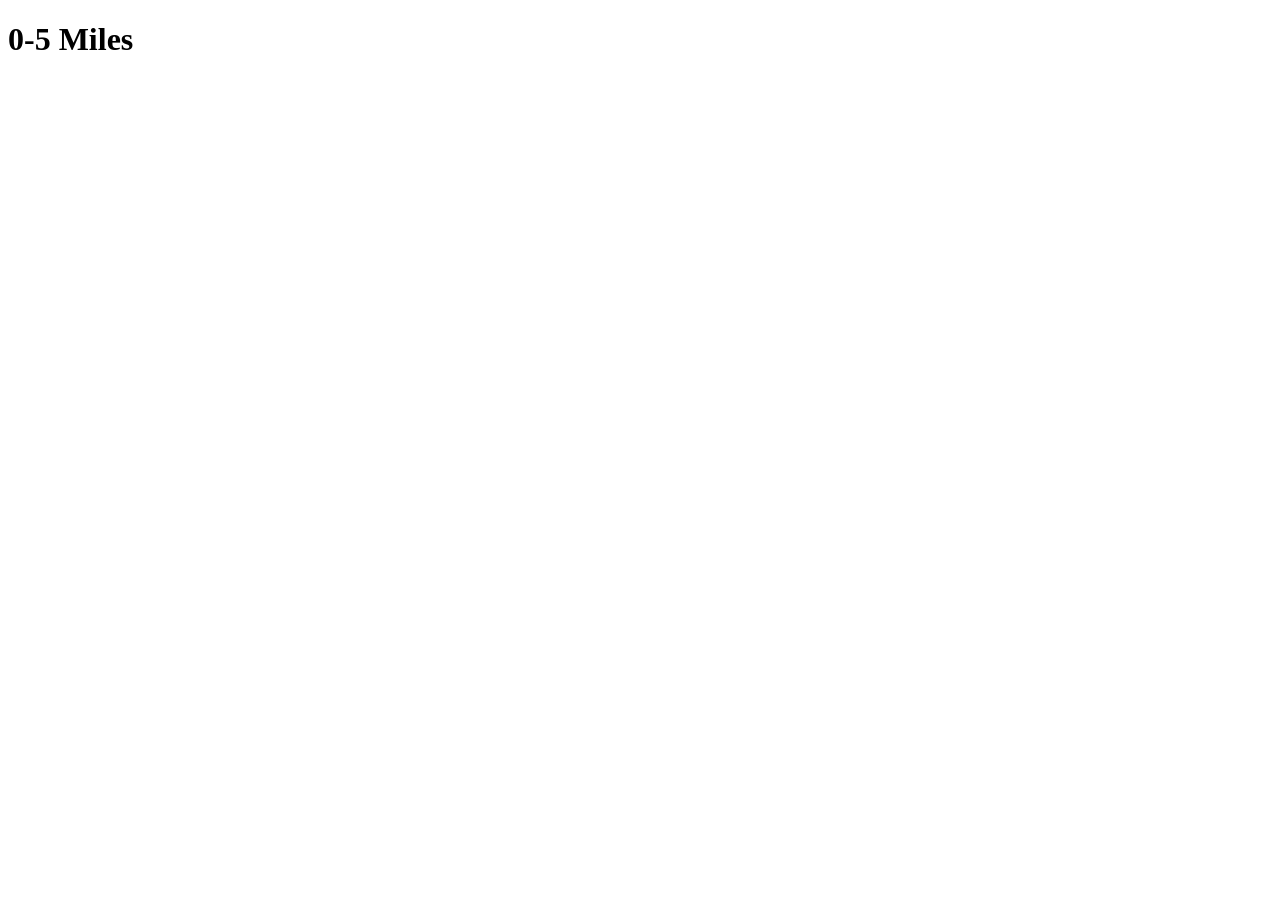
==== html_1/0-5 Miles.html @ aff8e5a0 "Today I worked on HTML" ====
<!DOCTYPE html>
<html lang="en">
<head>
    <meta charset="UTF-8">
    <meta name="viewport" content="width=device-width, initial-scale=1.0">
    <title>0-5 Miles
    </title>
</head> 
<body>
    <h1>0-5 Miles
    <link rel=href="ocean path acadia maine.html">
    </h1>
</body>
</html>
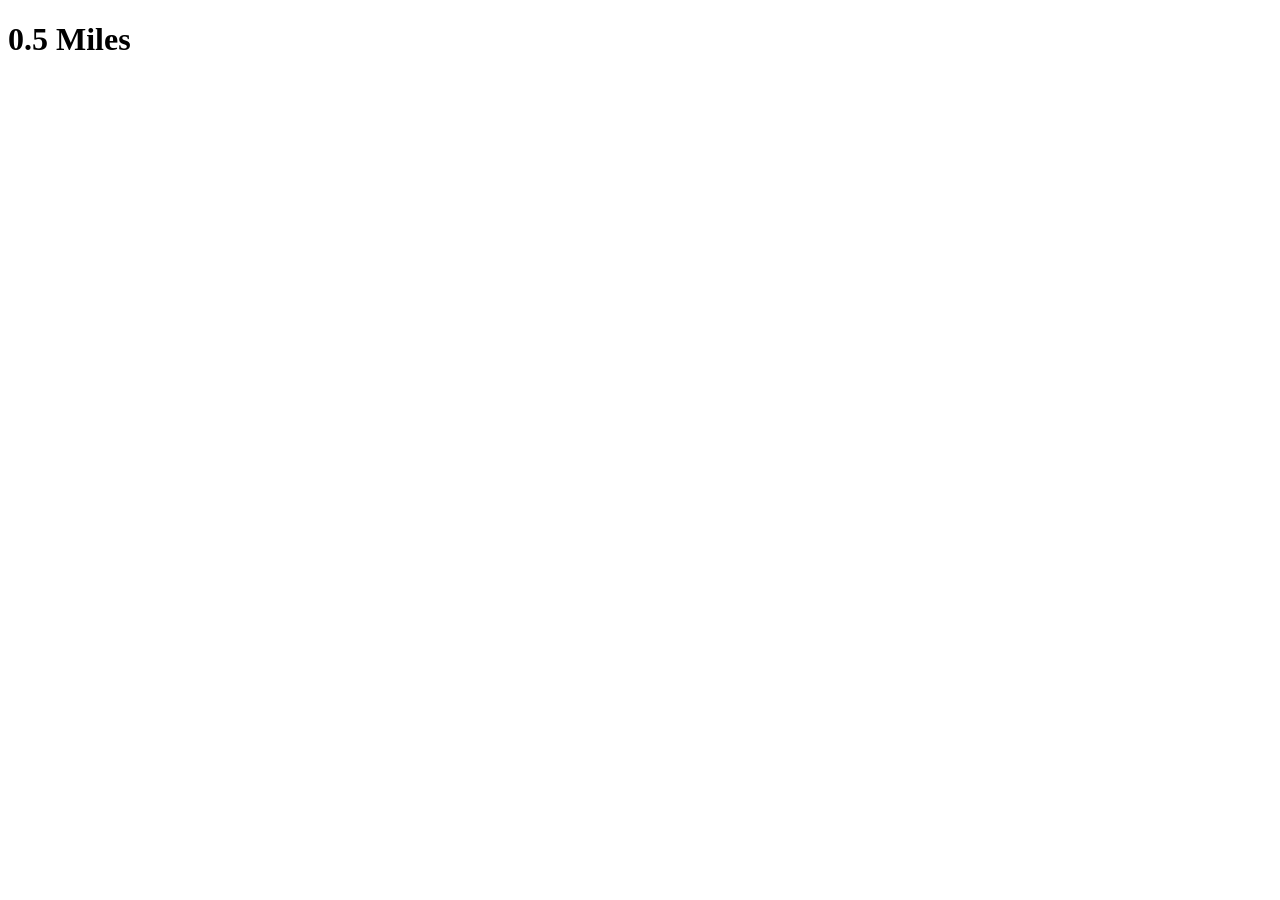
==== commit 380e7847: "Today I worked on HTML in Visual Studio Code" ====
--- a/html_1/0-5 Miles.html
+++ b/html_1/0-5 Miles.html
@@ -7,8 +7,7 @@
     </title>
 </head> 
 <body>
-    <h1>0-5 Miles
-    <link rel=href="ocean path acadia maine.html">
+    <h1>0.5 Miles</h1>
     </h1>
 </body>
 </html>
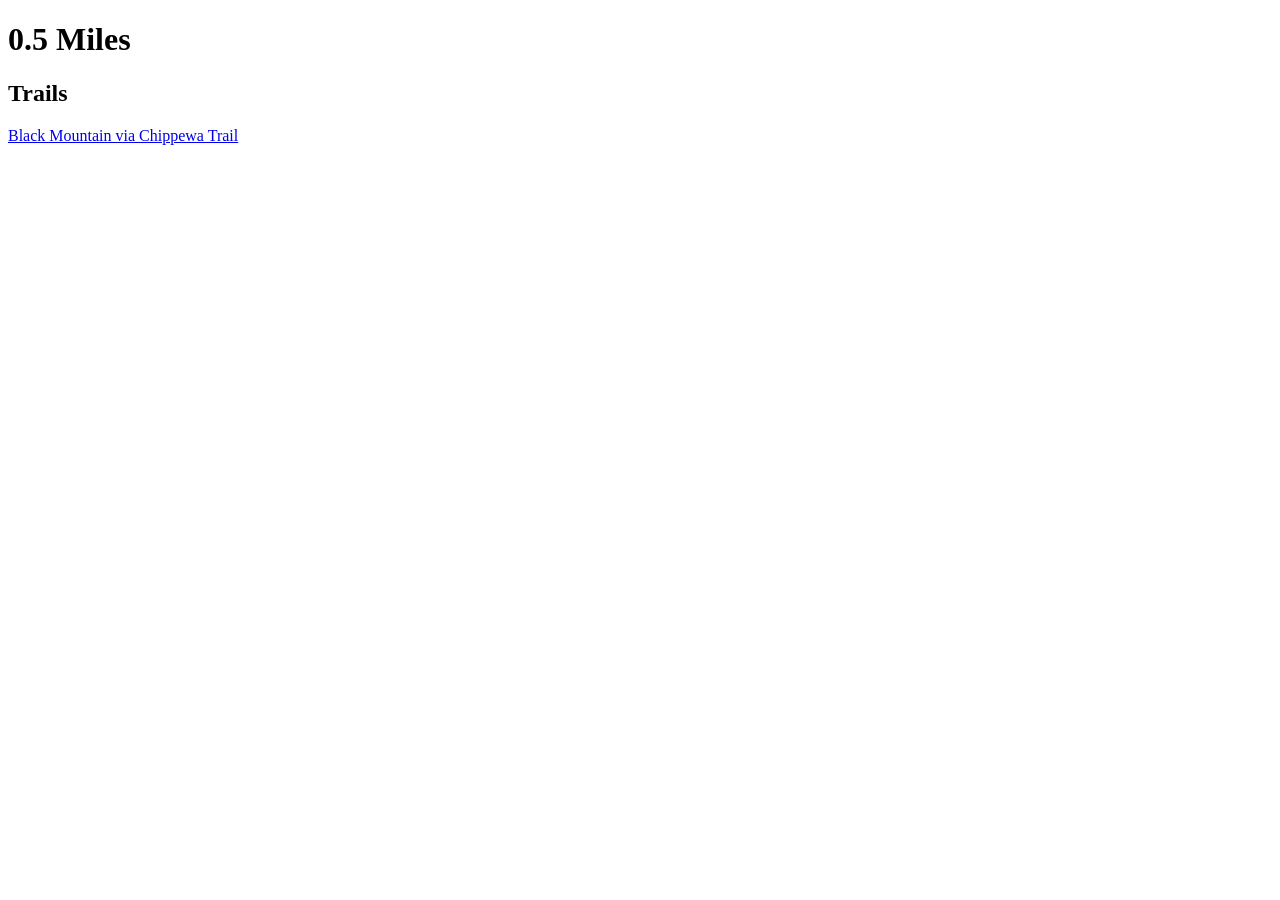
==== commit 18fefdeb: "Today I worked on css in Visual Studio Code" ====
--- a/html_1/0-5 Miles.html
+++ b/html_1/0-5 Miles.html
@@ -8,6 +8,10 @@
 </head> 
 <body>
     <h1>0.5 Miles</h1>
-    </h1>
+    <h2>Trails</h2>
+    </h2>
+   <link rel="stylesheet" href="Black Mountain via Chippewa Trail.html"> 
+    <p><a href="Black Mountain via Chippewa Trail.html">Black Mountain via Chippewa Trail</a></p>
 </body>
-</html>+</html>
+
